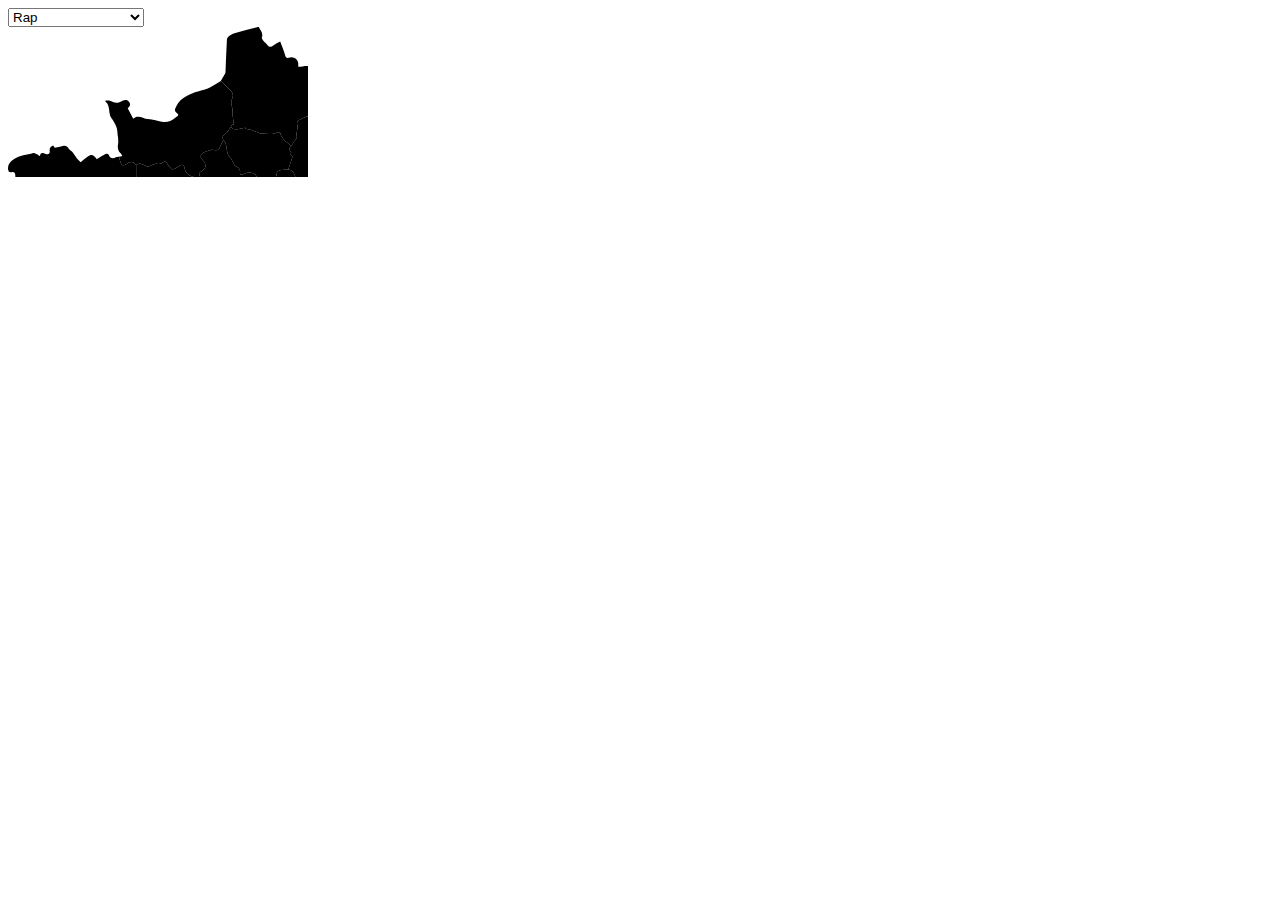
==== visuals/genreByRegion/interactiveMap.html @ f6079f2b "InitFiles" ====
<!DOCTYPE html>

<html>

<head>

    <meta charset="UTF-8">
    <meta name="viewport" content="width=device-width, initial-scale=1.0, maximum-scale=1.0, minimal-ui"/>
    <link rel="stylesheet" href="interactiveMapStyle.css">

</head>
<body>

<div class="genre_selector">
    <select id="select_genre">
        <option value="Rap">Rap</option>
        <option value="Autre">Autre</option>
        <option value="Dance">Dance</option>
        <option value="Classique">Classique</option>
        <option value="Electro">Electro</option>
        <option value="Jazz">Jazz</option>
        <option value="Musique du monde">Musique du monde</option>
        <option value="Métal">Métal</option>
        <option value="PopRock">PopRock</option>
        <option value="Reggae">Reggae</option>
        <option value="RnB">RnB</option>
        <option value="Soul">Soul</option>
        <option value="Variété">Variété</option>
    </select>
</div>


<div class="map" id="map">
    <div class="map_image">
        <svg xmlns="http://www.w3.org/2000/svg"
             version="1.1"
             id="map_svg"
             xml:space="preserve"
            >

            <path id="occ" d="m 309.60883,384.45453 c -1.83333,0.89067 -3.13067,0.448 -4.07733,-1.41733 -1.304,-2.57467 -3.32267,-3.09734 -5.62267,-1.35334 -4.832,3.65867 -9.54133,7.48267 -14.39867,11.10534 -0.704,0.52533 -1.96,0.29866 -2.95866,0.43466 -1.22,0.168 -2.812,-0.0733 -3.58667,0.60934 -2.32667,2.04933 -4.71733,4.21733 -6.35467,6.80133 -1.60133,2.53067 -2.91466,5.55467 -3.27466,8.49467 -0.648,5.27733 -0.64,10.656 -0.56,15.988 0.0213,1.35333 1.38666,2.66533 2.04666,4.03866 0.41067,0.856 0.65467,1.78934 0.976,2.688 -0.944,0.0267 -1.892,0.11734 -2.83066,0.0627 -1.87334,-0.10933 -3.98267,-0.936 -5.564,-0.33467 -4.19334,1.59334 -8.156,3.79067 -12.212,5.74667 h -2.18534 c -3.592,-3.36933 -7.43733,-5.52533 -12.34799,-2.58933 -0.65867,0.39333 -1.252,0.92133 -1.94934,1.22266 -1.51733,0.65334 -2.48,0.716 -3.456,-1.29066 -0.76533,-1.57334 -2.80933,-2.76 -4.544,-3.56534 -1.80666,-0.83733 -3.40933,-1.33066 -3.95466,-3.66266 -0.87867,-3.764 -4.18667,-5.07067 -7.7,-3.556 -0.72134,0.312 -1.94134,0.1 -2.65467,-0.33067 -1.71333,-1.03333 -3.104,-2.73867 -4.90933,-3.46133 -5.23734,-2.09867 -10.61734,-3.83867 -15.93734,-5.73334 -3.724,-1.328 -4.472,-0.72533 -4.46933,3.18267 0,1.25867 -0.67467,2.51867 -0.94133,3.43467 -5.02,-0.34134 -8.988,-0.38934 -12.88134,-0.948 -3.052,-0.436 -5.86933,-0.928 -8.796,0.748 -0.68533,0.392 -2.46533,-0.81067 -3.57066,-1.53867 -2.46934,-1.624 -4.83067,-3.41067 -7.23467,-5.12933 0.072,-1.63467 -0.392,-3.55734 0.304,-4.85734 3.524,-6.58266 7.34933,-13.00266 11.31733,-19.912 -1.83733,-3.68666 -3.23333,-8.31466 -7.72933,-10.45733 -2.11467,-1.00667 -2.41467,-1.84 -1.88,-3.984 0.78533,-3.14933 0.96667,-6.44667 1.536,-9.656 0.16,-0.89867 0.564,-2.13067 1.23733,-2.48533 1.552,-0.82 3.33734,-1.196 5.02534,-1.75067 0.66,1.06667 1.38666,2.24267 2.11333,3.41733 0.304,0.012 0.60933,0.024 0.91467,0.0373 -0.60134,-5.864 2.83466,-5.512 6.51733,-4.94667 0.83067,0.128 1.77867,-0.0733 2.592,-0.35467 3.928,-1.35866 7.58133,-4.40266 11.50267,-1.864 1.68533,-1.468 3.15733,-2.56666 4.408,-3.87466 2.70533,-2.832 7.228,-5.204 2.33466,-10.492 1.56134,-0.38534 2.56667,-0.81067 3.588,-0.852 2.66134,-0.11067 3.552,-1.27334 2.36267,-3.69867 -1.35733,-2.77067 -0.48133,-5.04133 1.43333,-7.084 1.63467,-1.74667 3.55867,-3.256 5.00267,-5.14133 2.984,-3.89334 7.512,-7.04 6.83333,-12.88267 -0.27466,-2.35333 1.10934,-3.12 3.092,-3.40133 3.23467,-0.45867 5.57867,0.992 7.63467,3.32267 0.57467,0.652 1.69067,1.37466 2.41867,1.248 2.92933,-0.508 5.80533,-1.33867 8.7,-2.048 0.124,0.396 0.23466,0.79866 0.37333,1.18933 1.42667,4.06933 3.772,7.88 2.98267,12.55333 -0.11067,0.65467 1.492,2.068 2.51066,2.336 1.604,0.42267 3.41333,0.372 5.084,0.144 1.328,-0.18133 3.156,-0.56133 3.75867,-1.49733 1.72266,-2.67734 2.99333,-5.65734 4.332,-8.568 1.33066,-2.89467 3.89333,-4.2 5.64,-2.48133 2.564,2.51866 5.332,5.03733 5.09333,9.21466 -0.04,0.71733 0.59867,1.47467 1.03067,2.45733 0.86,-0.62533 1.60666,-0.88 1.78933,-1.352 0.75733,-1.96 1.63733,-3.948 1.924,-6.00133 0.42267,-3.03733 1.11067,-4.96666 4.46,-2.60666 0.62933,-0.46267 1.19467,-0.76534 1.61867,-1.204 4.16133,-4.31734 4.53733,-4.3 6.908,1.15733 0.92933,2.136 2.04666,2.592 4.076,1.412 0.96933,-0.564 2.80133,-1.31334 3.196,-0.92134 2.80933,2.77734 5.76533,5.564 7.85866,8.86534 2.30267,3.628 3.748,7.80533 5.528,11.76 0.26,0.57866 0.60534,1.368 0.408,1.85733 -0.89466,2.216 0.448,3.24133 2.12667,3.416 2.75067,0.28667 5.55333,0.0787 8.33333,0.0787 2.01334,-0.0653 4.07734,0.0307 6.10134,0.37333 1.03733,0.176 2.00133,0.792 3,1.20667 0.58533,0.784 1.36266,1.48933 1.724,2.36666 1.476,3.56534 2.824,7.18267 4.22,10.78267 0.46266,0.0613 0.924,0.12267 1.388,0.18533 -1.41467,1.54267 -2.932,3.00667 -4.21067,4.65467 -0.98933,1.27733 -2.19867,2.71867 -2.4,4.20933 -0.452,3.33467 -1.11067,6.048 -4.46267,5.72534 -2.6,3.012 -4.79066,5.59333 -7.03466,8.128 -0.82534,0.93333 -1.77467,1.756 -2.66667,2.62933"/>
            <path id="cvdl" d="m 215.3035,113.07626 c 3.816,3.68 2.89067,8.87733 4.35333,13.30667 0.65334,1.98266 2.30934,3.624 3.44934,5.45733 0.872,1.40133 1.63466,2.86933 2.476,4.29067 0.60533,1.01733 1.02666,2.42266 1.936,2.92666 2.76666,1.53467 5.31333,2.97067 4.396,6.82534 -0.088,0.376 0.28533,0.86 0.63866,1.82 1.72667,-0.45067 3.70267,-0.51734 5.13867,-1.43467 2.788,-1.78533 8.716,-0.668 10.324,2.252 0.61333,1.112 1.436,2.10667 2.39067,3.48267 -0.28534,0.78266 -0.716,1.964 -1.316,3.60666 5.63333,0.61067 10.75333,-0.448 15.83333,-1.92266 2.22667,2.96 4.49867,5.88533 6.60933,8.924 0.224,0.32266 -0.34133,1.46133 -0.81733,1.956 -1.81467,1.88666 -3.588,3.60133 -3.13067,6.704 0.10934,0.74266 -1.64666,2.19066 -2.79866,2.60266 -2.83867,1.016 -3.45734,2.53067 -1.33734,4.60534 2.27334,2.22533 2.312,4.30133 0.0427,6.50666 -0.40267,0.392 -0.61733,0.97867 -0.94,1.50933 2.376,2.19734 1.99333,4.55067 1.232,7.13067 -0.34933,1.184 -0.196,2.728 0.26533,3.89867 1.17734,2.98133 2.85867,5.772 3.94,8.78 0.70534,1.96266 0.97867,4.17466 0.97867,6.27466 0,3.58267 -0.368,7.164 -0.58133,10.74667 -1.81867,0.39067 -3.64667,0.748 -5.456,1.18133 -1.70934,0.408 -3.40134,1.26134 -5.1,1.264 -2.51067,0.003 -5.31467,3.52934 -4.69867,6.88267 0.61467,3.33733 -1.22267,4.27733 -3.78933,4.04667 -3.88534,-0.34667 -6.26267,1.196 -7.52134,4.756 -3.64266,-0.204 -7.292,-0.628 -10.92666,-0.53334 -2.508,0.0653 -5.11734,0.524 -7.464,1.39334 -2.69734,1 -5.056,1.87066 -7.156,-1.50934 -0.868,1.03467 -1.39467,2.07734 -2.24,2.55334 -0.87067,0.49066 -2.07467,0.64933 -3.09467,0.552 -1.38667,-0.12934 -2.73867,-0.63867 -4.50133,-1.08667 -1.228,-1.664 -2.78,-4 -4.596,-6.112 -0.72267,-0.84267 -1.98,-1.29733 -3.07067,-1.736 -3.656,-1.472 -4.09867,-2.77733 -1.75733,-6.53467 -1.23734,-1.50133 -2.70134,-3.01866 -3.85734,-4.74133 -2.13466,-3.17867 -3.932,-6.596 -6.23066,-9.64133 -0.55334,-0.732 -2.63334,-0.792 -3.81467,-0.46134 -1.89067,0.53067 -3.55467,1.96267 -5.448,2.336 -0.624,0.12267 -2.20133,-1.76533 -2.39467,-2.896 -0.396,-2.308 -1.64,-2.99333 -3.61066,-3.96266 -2.41734,-1.188 -4.25334,-3.556 -6.34,-5.41334 2.64533,-6.624 5.29066,-13.248 7.95733,-19.928 2.86933,-1.21066 6.392,-2.68133 9.896,-4.19599 0.40667,-0.176 0.77733,-0.55067 1.04133,-0.92134 4.148,-5.86133 8.944,-11.42666 8.89734,-19.236 -0.003,-0.5 0.2,-1.01866 0.38266,-1.5 0.928,-2.45466 0.55334,-4.45333 -1.93733,-5.74933 0.42133,-0.312 0.84133,-0.624 1.312,-0.97333 -0.42667,-0.89467 -0.724,-1.60934 -1.09867,-2.28 -1.11733,-1.996 -0.60266,-3.408 1.39734,-4.46267 5.22266,-2.75733 5.79333,-7.29333 1.47333,-11.38133 -3.04267,-2.88 -2.33733,-6.464 1.58533,-7.90134 2.23067,-0.81733 4.448,-1.75733 6.75467,-2.24933 1.40133,-0.29867 3.04933,-0.12 4.42933,0.32933 2.024,0.65867 3.908,-0.99333 4.58934,-3.18533 1.10133,-2.31733 2.204,-4.63467 3.30533,-6.952"/>
            <path id="graest" d="m 444.24296,113.69213 c -2.72,4.06133 -5.14,8.372 -8.24133,12.11867 -3.60667,4.35866 -5.57867,9.20266 -6.80534,14.63333 -1.02,4.516 -2.588,8.93067 -4.21466,13.27733 -1.06534,2.844 -1.912,5.44667 -0.064,8.28667 0.39333,0.60267 0.21733,1.69733 0.0573,2.516 -0.90133,4.60533 -1.88667,9.19333 -2.81333,13.792 -0.064,0.328 0.004,0.79733 0.204,1.048 3.15466,3.98933 -0.068,6.56666 -2.184,9.204 -2.10667,2.62533 -5.16534,3.23466 -8.34134,2.55066 -0.84933,-0.18266 -1.50533,-1.30933 -2.23466,-2.01866 -0.42934,-0.41867 -0.82934,-0.86934 -1.24,-1.30534 -0.844,-2.016 -1.68667,-4.02933 -2.52934,-6.04533 -0.29866,0.10133 -0.59866,0.20267 -0.89733,0.304 0,-1.02 0.19067,-2.08533 -0.0453,-3.04533 -0.33734,-1.36667 -0.612,-3.12267 -1.56934,-3.896 -3.62933,-2.924 -7.46666,-5.60533 -11.368,-8.16267 -0.776,-0.50666 -2.176,-0.072 -3.28666,-0.0573 -1.17734,0.016 -3.24667,0.39067 -3.39067,0.02 -1.20267,-3.13467 -3.28133,-2.208 -5.60533,-1.83733 -1.29734,0.208 -3.256,-0.30267 -4.084,-1.232 -2.092,-2.34667 -3.50533,-2.59067 -5.948,-0.42 -1.89467,1.68266 -3.82533,3.38 -5.95867,4.72266 -3.21733,2.02534 -5.148,4.50534 -4.83333,8.53734 0.0493,0.64 -1.63333,2.13333 -2.12533,1.98133 -3.36934,-1.048 -5.852,0.25467 -8.17867,2.44133 -1.49333,1.40133 -3.05067,2.14267 -5.16267,0.95067 -2.90133,-1.63867 -5.94266,-3.036 -9.32,-4.73733 -0.0213,0.40133 -0.10266,-0.0387 0.0387,-0.38934 1.44933,-3.62933 0.46133,-6.748 -1.53467,-9.948 -3.74,-5.996 -8.9,-7.14533 -14.456,-2.988 -0.836,0.624 -1.956,1.07467 -2.99333,1.18934 -4.58133,0.50666 -9.17733,0.99333 -13.78,1.17066 -1.02267,0.0387 -2.51067,-0.96533 -3.068,-1.91066 -1.488,-2.51467 -2.43467,-5.34534 -3.908,-7.868 -0.588,-1.004 -1.91867,-1.696 -3.052,-2.22134 -1.116,-0.51733 -2.41467,-0.644 -3.41333,-0.888 -0.66534,-7.19333 -2.924,-10.272 -7.66134,-11.03466 1.38934,-4.10667 2.77734,-8.21467 4.30934,-12.74 -0.4,-0.35334 -1.27067,-1.12534 -2.188,-1.94 0.276,-0.62267 0.60133,-1.35867 0.88666,-2.00267 -2.40266,-3.91333 -2.40266,-3.91333 0.10267,-7.028 1.90667,-2.73467 3.812,-5.46933 5.71733,-8.20267 -0.32266,-0.0707 -0.64666,-0.14 -0.96933,-0.21066 0.39333,-2.69867 0.81867,-5.39334 1.16267,-8.09867 0.16,-1.272 0.532,-2.688 0.15733,-3.822666 -0.80933,-2.445334 -0.456,-4.318667 1.87333,-5.470667 2.476,-1.224 5.05734,-2.234666 8.09334,-3.556 0.54266,0.250667 1.668,0.773334 3.59066,1.665334 V 77.586798 c 0.89734,-0.58 2.57334,-1.150667 3.44267,-2.32 3.31067,-4.457334 3.62133,-9.621333 2.88267,-14.930667 5.172,0.149334 10.38666,0.556 15.24266,-2.861333 -0.56666,-3.189333 0.94534,-5.777333 4.076,-7.356 0.66,-0.333333 1.63334,-0.048 2.72,-0.048 -0.89866,3.372 -1.69066,6.350667 -2.53733,9.533333 4.52533,1.957334 1.04267,6.598667 2.53467,8.992 2.09066,0.457333 3.73733,0.468 5.016,1.16 3.63066,1.970667 7.29733,3.974667 10.57333,6.461333 1.684,1.278667 2.792,3.506667 3.75467,5.501333 1.00533,2.084 2.3,2.961334 4.25466,1.670667 3.48934,-2.304 6.84534,-1.978667 10.26667,-0.008 1.30533,0.753333 2.52667,1.906667 3.924,2.182667 1.54667,0.305333 3.58667,0.34 4.816,-0.444 2.272,-1.446667 4.01733,-1.813334 6.12933,0.113333 0.66533,0.606667 1.908,0.921333 2.83733,0.834667 3.08267,-0.282667 5.04134,0.998666 6.32,3.728 1.824,3.894666 3.71867,7.757333 5.672,11.587999 0.24934,0.488 1.16134,1.088 1.54667,0.964 0.868,-0.28267 1.66,-0.91867 2.35733,-1.54933 0.336,-0.30534 0.38934,-0.924003 0.83067,-2.084003 1.88533,0.877333 3.876,1.389333 5.33467,2.561333 3.89866,3.136 6.536,3.56267 10.932,1.12 2.09733,-1.16533 3.87333,-0.78 5.15466,1.15467 2.48534,3.74933 6.052,4.73866 10.32934,4.93466 3.028,0.13734 6.04133,1.132 8.99733,1.968 1.36667,0.38667 2.58133,1.30934 3.864,1.98934 z"/>
            <path id="nouaqu" d="m 234.91869,312.38413 c -2.896,0.70933 -5.77067,1.53867 -8.7,2.048 -0.728,0.12667 -1.844,-0.596 -2.42,-1.248 -2.056,-2.33067 -4.4,-3.78133 -7.63333,-3.324 -1.98267,0.28133 -3.36667,1.04933 -3.09334,3.40267 0.68,5.84266 -3.848,8.988 -6.832,12.88133 -1.44533,1.88533 -3.368,3.396 -5.004,5.14267 -1.91333,2.04266 -2.78933,4.31333 -1.432,7.084 1.18934,2.42533 0.29734,3.588 -2.364,3.69866 -1.02133,0.0413 -2.02666,0.46534 -3.588,0.85067 4.89467,5.28933 0.372,7.66 -2.33333,10.492 -1.252,1.30933 -2.724,2.408 -4.408,3.876 -3.92267,-2.54 -7.57467,0.50533 -11.50267,1.864 -0.81466,0.28133 -1.76266,0.48267 -2.592,0.35467 -3.68266,-0.56534 -7.11999,-0.91867 -6.51733,4.94666 -0.30533,-0.0133 -0.61066,-0.0253 -0.91466,-0.0387 -0.728,-1.17334 -1.45467,-2.34934 -2.11334,-3.416 -1.68933,0.55466 -3.47466,0.93066 -5.02533,1.74933 -0.67333,0.356 -1.07867,1.588 -1.23733,2.48667 -0.56934,3.20933 -0.75067,6.50666 -1.536,9.656 -0.53467,2.14266 -0.23467,2.976 1.88,3.984 4.49466,2.14266 5.892,6.76933 7.728,10.45733 -3.96667,6.90933 -7.792,13.32933 -11.316,19.912 -0.696,1.3 -0.23334,3.22266 -0.304,4.85733 -5.384,3.492 -11.764,1.308 -15.97734,-5.536 -7.12133,1.11067 -12.64266,-3.21067 -17.46133,-5.556 -1.236,1.352 -2.024,2.21333 -2.96533,3.24267 -1.93334,-1.688 -2.844,-2.484 -3.852,-3.364 0.97866,-1.60534 1.964,-2.83067 2.50533,-4.228 0.45333,-1.17334 0.89867,-3.41734 0.46133,-3.67334 -1.508,-0.88266 -3.46266,-1.64 -5.14266,-1.46266 -3.13467,0.33333 -7.18534,-1.6 -7.272,-2.94134 3.19066,-3.61466 6.57066,-6.232 8.268,-9.68 2.01066,-4.08133 2.80133,-8.82933 3.71066,-13.37199 1.62134,-8.09867 2.99067,-16.248 4.35734,-24.396 0.85333,-5.092 1.51466,-10.21734 2.24933,-15.32934 0.0507,-0.35466 0.11467,-0.77466 -0.0173,-1.08266 -2.576,-6.03067 0.15066,-11.88667 0.57733,-17.812 0.50133,-6.97734 1.01733,-13.95334 1.66133,-20.91867 0.10534,-1.13733 0.904,-2.21333 1.59067,-3.80267 4.82133,5.176 9.00533,9.66667 13.30667,14.28267 0.0213,-0.26933 0.24666,-1.056 0.12133,-1.78267 -1.32267,-7.72533 -7.04667,-11.89733 -12.94533,-15.92133 -0.84934,-0.57867 -1.72934,-1.11867 -2.53734,-1.752 -3.63466,-2.852 -3.69066,-5.44267 -0.22,-8.68533 3.04534,-2.844 4.35867,-7.05334 2.92934,-10.16667 -0.74534,-1.62667 -1.98934,-3.01467 -2.87467,-4.58533 -1.23867,-2.192 -0.93733,-4.24 0.77333,-6.13467 0.25734,-0.28533 0.064,-0.97733 0.0787,-1.47867 1.952,-1.00933 3.944,-2.91066 5.84533,-2.82533 3.05734,0.13867 6.05467,1.59067 9.42934,2.592 1.73866,-1.09333 3.692,-2.32133 4.968,-3.124 -0.96134,-1.98933 -2.09334,-3.20266 -1.98267,-4.28933 0.59467,-5.832 -0.548,-11.18933 -3.308,-16.336 -1.74667,-3.256 -3.15333,-6.69467 -5.03067,-10.73733 1.90134,0 2.652,-0.12534 3.34534,0.0213 2.83866,0.6 5.228,0.48133 7.32666,-2.132 2.50667,-3.12533 6.14134,-3.996 10.012,-3.136 3.74134,0.83067 7.01734,0.88933 8.76267,-3.356 0.16133,-0.392 0.636,-0.656 0.964,-0.98 2.088,1.85867 3.924,4.22533 6.34,5.41467 1.972,0.968 3.216,1.65333 3.61066,3.96133 0.19334,1.13067 1.772,3.01867 2.396,2.896 1.89334,-0.37333 3.55734,-1.80533 5.448,-2.336 1.18134,-0.33067 3.26134,-0.27067 3.81467,0.46133 2.29867,3.04667 4.096,6.46267 6.22933,9.64134 1.15734,1.72266 2.62134,3.24 3.85867,4.74133 -2.34267,3.75733 -1.9,5.06267 1.756,6.53467 1.092,0.43866 2.348,0.89333 3.072,1.736 1.81467,2.112 3.368,4.448 4.596,6.112 1.76267,0.448 3.11467,0.95733 4.50133,1.08666 1.02,0.0973 2.22267,-0.0613 3.09334,-0.552 0.84666,-0.476 1.372,-1.51866 2.24,-2.55333 2.1,3.38133 4.45866,2.50933 7.15733,1.50933 2.34667,-0.86933 4.956,-1.328 7.46267,-1.39333 3.636,-0.0947 7.284,0.32933 10.928,0.53333 1.34666,2.064 1.36133,5.032 4.572,5.844 1.24533,0.316 2.74133,1.564 3.18666,2.74267 1.304,3.44666 2.18,7.05866 3.14,10.62933 0.948,3.53067 -0.77066,6.84267 -4.16666,8.37333 -1.96934,0.88667 -2.41734,2.248 -1.132,4.09734 0.496,0.716 1.16266,1.49066 1.24533,2.288 0.504,4.94666 0.892,9.90666 1.24667,14.86666 0.052,0.72667 -0.28267,1.48267 -0.46667,2.35734 -1.592,-0.10134 -3.00267,-0.19067 -4.80533,-0.30667 -2.956,6.52933 -5.896,13.02667 -9.028,19.94667 0.20133,-0.0267 -0.24667,0.0307 -0.69467,0.0893"/>
            <path id="hdf" d="m 309.29629,60.336663 c 0.73867,5.308 0.428,10.473333 -2.88267,14.929333 -0.86933,1.170667 -2.54533,1.74 -3.44266,2.321333 v 13.436 c -1.924,-0.892 -3.048,-1.413333 -3.59067,-1.665333 -3.036,1.321333 -5.61733,2.332 -8.09333,3.557333 -2.32934,1.152 -2.68267,3.025333 -1.87334,5.470666 0.37467,1.134667 0.003,2.549335 -0.15733,3.821335 -0.344,2.70533 -0.76933,5.4 -1.16267,8.1 0.32267,0.0693 0.64667,0.14 0.96934,0.20933 -1.90534,2.73467 -3.81067,5.468 -5.71734,8.20267 -4.84133,-3.44934 -9.84266,-6.75733 -11.32533,-13.17867 -1.19467,-0.0747 -2.34533,-0.51066 -3.08,-0.13466 -5.39867,2.76666 -11.03067,1.16933 -16.572,1.04133 -0.79733,-0.0187 -1.56667,-0.664 -2.37067,-0.96133 -2.49466,-0.92267 -4.97466,-1.89734 -7.50799,-2.69734 -1.60934,-0.508 -3.30267,-0.74266 -4.95734,-1.09866 0.0387,-0.31334 0.076,-0.628 0.11467,-0.94 -1.108,0.2 -2.216,0.40666 -3.32533,0.60133 -3.99467,0.704 -8.11734,2.45867 -11.55467,-1.409335 0.42133,-0.812 0.84267,-1.624 1.20267,-2.316 0.78933,-0.204 1.468,-0.38 1.91333,-0.494666 -0.436,-3.02 -0.93867,-5.818667 -1.21733,-8.637333 -0.28,-2.844 0.24,-5.902667 -0.63867,-8.514667 -1.05867,-3.148 -1.11067,-5.838666 0.26533,-8.788 1.27334,-2.732 0.584,-5.387999 -1.41733,-7.454666 -3.24667,-3.350667 -6.71733,-6.486667 -10.09333,-9.714667 1.46,-2.505333 2.94933,-4.994666 4.35733,-7.529333 0.28267,-0.508 0.344,-1.181333 0.36933,-1.784 0.448,-10.755999 0.77334,-21.518666 1.428,-32.261332 0.084,-1.386667 1.59734,-3.0666667 2.90134,-3.9053334 1.928,-1.2386666 4.20266,-2.0533333 6.43066,-2.6826666 7.22534,-2.0386666 14.49867,-3.9119999 21.75467,-5.83599983 0.23466,-0.06266666 0.50666,0.01866667 0.832,0.03733334 1.27733,3.33733329 4.72666,5.89866649 2.99333,10.29466649 -0.356,0.9 1.05067,2.686667 1.94133,3.837333 1.04267,1.349333 2.60934,2.308 3.59067,3.689333 1.73733,2.442667 3.64133,2.521334 5.96133,0.589334 1.77467,-1.48 4.06,-2.346667 6.884,-3.910667 1.62534,4.392 3.28934,8.264 4.48,12.274667 1.32934,4.477333 1.14134,4.533333 5.64534,3.545333 3.692,-0.809334 7.73066,2.293333 7.90933,6.094666 0.044,0.929334 0.007,1.861334 0.007,3.348 1.51733,-0.114666 2.96666,-0.09067 4.36,-0.354666 4.73066,-0.898667 9.17066,-0.822667 11.916,3.925333 0.628,1.089333 0.30533,2.702666 0.528,4.057333 0.252,1.522667 0.68266,3.016 0.92533,4.54 0.16133,1.001333 0.58133,2.413333 0.10267,2.986666 -2.33067,2.794667 -2.18667,3.834667 1.19733,5.358667"/>
            <path id="nor" d="m 212.78203,54.022263 c 3.376,3.226667 6.84667,6.362667 10.092,9.714666 2.00133,2.066667 2.692,4.722667 1.41867,7.453334 -1.376,2.949333 -1.324,5.639999 -0.26534,8.789333 0.87867,2.612 0.35867,5.670666 0.63867,8.514666 0.27867,2.818667 0.78133,5.616 1.21733,8.637333 -0.44533,0.114667 -1.12533,0.290667 -1.91333,0.494667 -0.36,0.692 -0.78133,1.504 -1.204,2.316 -1.65733,2.198668 -2.92133,4.970668 -5.072,6.455998 -2.89067,1.996 -3.83867,3.28667 -2.39067,6.67867 -1.10133,2.31733 -2.204,4.63466 -3.30533,6.952 -0.68133,2.19066 -2.56533,3.844 -4.58933,3.18533 -1.37867,-0.44933 -3.028,-0.62933 -4.42934,-0.33067 -2.30666,0.49334 -4.524,1.43334 -6.75333,2.24934 -3.924,1.43733 -4.62933,5.02266 -1.58533,7.90266 4.31866,4.088 3.74933,8.624 -1.47467,11.38 -1.99867,1.056 -2.51467,2.468 -1.39733,4.464 0.37466,0.67067 0.672,1.38534 1.09866,2.27867 -0.47066,0.34933 -0.89066,0.66267 -1.31066,0.97467 -1.19867,-0.58934 -2.39734,-1.17867 -3.596,-1.768 -6.268,-0.78134 -10.70134,-3.4 -11.624,-10.492 -0.10534,-0.81334 -2.01467,-2.21734 -2.54267,-2.004 -2.17333,0.88 -4.07333,2.40666 -6.2,3.43733 -1.22933,0.59733 -3.448,1.41333 -3.93067,0.90533 -2.28266,-2.40533 -4.12133,-5.232 -6.5,-8.42133 -0.93333,0.68667 -2.068,1.72133 -3.38133,2.42267 -0.92133,0.492 -2.07467,0.65333 -3.14267,0.74 -1.29066,0.104 -2.69066,-0.336 -3.88133,0.0107 -2.448,0.712 -4.79066,1.792 -7.06533,2.676 -8.32,-3.47733 -8.32,-3.47733 -11.54,-1.59733 -2.82933,-3.90667 -5.60933,-4.14 -9.95333,-0.836 -2.488,1.892 -4.428,1.45333 -5.508,-1.43333 -0.73734,-1.97334 -1.172,-4.05867 -1.74267,-6.09334 0.93467,-0.22666 1.86933,-0.452 3.312,-0.80133 -0.69067,-1.07333 -1.04267,-1.92133 -1.648,-2.50667 -2.70933,-2.62 -3.22,-5.69733 -2.552,-9.304 0.376,-2.024 0.13067,-4.17866 0.032,-6.268 -0.056,-1.18533 -0.57733,-2.36 -0.552,-3.53333 0.13333,-6.27066 -2.48533,-11.183998 -6.212,-16.163998 -2.09733,-2.802667 -1.784,-7.378666 -2.68,-11.125333 -0.316,-1.328 -0.898667,-2.621333 -1.554667,-3.825333 -0.337333,-0.62 -1.101333,-1.006667 -1.672,-1.5 0.03867,-0.346667 0.076,-0.693333 0.114667,-1.041333 1.4,0 2.86533,-0.266667 4.18533,0.06 2.248,0.554666 4.36267,1.903999 6.60934,2.121333 1.744,0.168 3.82266,-0.524 5.36666,-1.466667 2.556,-1.56 4.93734,-1.970666 7.08134,0.192 2.24666,2.264 1.384,4.530667 -0.71867,6.501333 -0.18,0.169334 -0.276,0.426667 -0.28267,0.437334 1.83734,3.442666 3.59867,6.742666 5.56534,10.426666 -0.49467,-0.133333 -0.34267,-0.05067 -0.304,-0.08667 4.98933,-4.755999 9.91066,-0.204 14.79066,0.277334 5.156,0.509333 10.19333,2.156 15.34267,2.856 2.29066,0.310666 4.85466,-0.126667 7.06933,-0.882667 1.94667,-0.664 3.64133,-2.166667 5.34,-3.441333 3.57067,-2.68 3.472,-2.638667 0.15867,-5.532 -0.65334,-0.570667 -1.008,-2.210667 -0.68667,-3.041333 1.728,-4.473334 3.91867,-8.149333 8.40933,-11.142667 7.38267,-4.918666 15.52,-6.725333 23.672,-9.113333 3.13067,-0.916 5.92,-3.037333 8.82,-4.688 1.65467,-0.941333 3.22,-2.038666 4.82667,-3.065333"/>
            <path id="pdll" d="m 128.15243,138.04173 c 3.22133,-1.87867 3.22133,-1.87867 11.54,1.59867 2.27467,-0.88534 4.61733,-1.964 7.06533,-2.67734 1.192,-0.34666 2.59067,0.0947 3.88134,-0.0107 1.068,-0.0867 2.22133,-0.248 3.144,-0.74 1.312,-0.70134 2.44666,-1.73467 3.38,-2.42134 2.37866,3.18934 4.21733,6.016 6.5,8.42 0.48266,0.508 2.70133,-0.308 3.93066,-0.904 2.12667,-1.03066 4.028,-2.55866 6.2,-3.43733 0.528,-0.21467 2.43734,1.19067 2.54267,2.00267 0.924,7.092 5.356,9.712 11.624,10.49333 1.19867,0.58933 2.39733,1.17733 3.596,1.76667 2.48933,1.296 2.864,3.29466 1.936,5.748 -0.18267,0.48266 -0.38533,1 -0.38267,1.5 0.0467,7.81066 -4.74933,13.376 -8.89733,19.23733 -0.26267,0.37067 -0.63467,0.74533 -1.04,0.92133 -3.504,1.51467 -7.028,2.98534 -9.89733,4.196 -2.66667,6.68 -5.312,13.304 -7.956,19.928 -0.33067,0.324 -0.804,0.588 -0.96534,0.98 -1.74533,4.24533 -5.02133,4.18667 -8.76266,3.356 -3.872,-0.86 -7.50534,0.0107 -10.01334,3.136 -2.09733,2.61333 -4.48666,2.732 -7.32666,2.132 -0.692,-0.14667 -1.44267,-0.0227 -3.344,-0.0227 1.87733,4.044 3.284,7.48267 5.02933,10.73867 2.76133,5.14533 3.904,10.504 3.30933,16.336 -0.112,1.08533 1.02,2.3 1.98267,4.28933 -1.276,0.80134 -3.22933,2.03067 -4.968,3.124 -3.37467,-1.00133 -6.372,-2.45333 -9.42933,-2.592 -1.90134,-0.0853 -3.89467,1.816 -5.84534,2.824 -2.048,-0.02 -4.43333,0.63734 -6.08266,-0.18266 -5.43867,-2.70534 -10.796,-5.67734 -15.78267,-9.12934 -1.64933,-1.14133 -1.83333,-4.21466 -3.125333,-6.10666 -1.805333,-2.644 -4.004,-5.02534 -6.067999,-7.48934 -1.189334,-1.41866 -2.445334,-2.78 -3.590667,-4.076 2.025333,-3.67066 3.805333,-6.89733 6.084,-11.02666 -3.154667,-1.26134 -5.924,-2.368 -9.024,-3.60667 0.709333,-0.88533 1.365333,-1.70266 2.270667,-2.83066 v -4.508 c -3.785334,4.82266 -6.9,-1.17067 -10.488,0.26933 -1.76,-3.10133 -1.024,-5.928 0.292,-8.732 3.348,-1.06933 6.757333,-1.98933 10.013333,-3.28933 1.202667,-0.48134 2.56,-1.68534 2.96,-2.86 1.348,-3.972 4.001333,-7.01067 7.854669,-6.84134 4.50133,0.19734 7.776,-1.42133 11.05733,-4.23733 1.51867,-1.30533 3.69733,-3.43067 6.308,-1.172 2.39733,2.07467 4.12667,1.532 5.168,-1.544 1.228,-3.62133 1.94533,-7.60133 5.42133,-8.44133 -0.0347,-8.36134 -0.068,-16.24 -0.10133,-24.11867"/>
            <path id="bre" d="m 128.15243,138.04173 c 0.0333,7.87867 0.0667,15.75733 0.10133,24.11867 -3.476,0.84 -4.19333,4.82 -5.42133,8.44133 -1.04133,3.076 -2.77067,3.61867 -5.168,1.544 -2.61067,-2.25867 -4.78933,-0.13333 -6.308,1.172 -3.28133,2.816 -6.556,4.43467 -11.05733,4.23733 -3.853336,-0.16933 -6.506669,2.86934 -7.854669,6.84134 -0.4,1.17466 -1.757333,2.37866 -2.96,2.86 -3.256,1.3 -6.665333,2.22 -10.013333,3.28933 -0.789333,-3.54267 -1.554667,-3.844 -6.902667,-2.74 -1.413333,0.292 -3.026666,1.116 -4.194666,0.7 -1.346667,-0.48 -2.209333,-2.184 -3.457333,-3.124 -0.933334,-0.70267 -2.325334,-1.67467 -3.202667,-1.42667 -4.588,1.29467 -6.962666,-1.66133 -9.330666,-4.53733 -2.277334,-2.76533 -2.425334,-2.93067 -4.945334,-1.872 -3.065333,-1.32133 -5.836,-2.58533 -8.666666,-3.69733 -0.826667,-0.324 -1.828,-0.32534 -2.741333,-0.28667 -2.625334,0.11333 -4.234667,-1.20533 -5.893334,-3.14533 -0.790666,-0.92667 -2.950666,-0.86534 -4.498666,-0.9 -1.017333,-0.0213 -2.048,0.58533 -3.073333,0.912 0.072,0.32 0.144,0.64133 0.214666,0.96133 -2.513333,0.58533 -5.028,1.17067 -6.722666,1.56533 -1.553333,-3.37066 -2.188,-6.63066 -4.152,-8.48133 -2.0253334,-1.90933 -5.3426666,-2.44667 -9.0386665,-3.97467 1.0813333,-0.728 1.8293333,-1.44666 2.7239999,-1.78266 1.2853333,-0.48534 2.6613333,-0.78134 4.0239999,-0.996 2.2226667,-0.352 4.4666667,-0.57334 7.2759997,-0.92 1.734667,-2.056 -0.490667,-5.95867 -4.325333,-5.87734 -1.502667,0.032 -2.9906667,0.77867 -4.9666667,1.33467 -0.1173333,-1.48933 -0.2733333,-2.76267 -0.3066666,-4.03867 -0.068,-2.448 -1.0586667,-3.79066 -3.6666666,-3.024 -2.4359999,0.71467 -3.19599991,-0.82133 -3.49733323,-2.63066 -0.75199998,-4.52 1.92666663,-7.67734 5.55866653,-10.21734 6.0426666,-4.22933 13.1559996,-4.28533 19.7253326,-6.35866 0.985334,-0.30934 2.48,0.708 3.633333,1.31333 0.893334,0.468 1.621334,1.25333 2.294667,1.79333 0.478667,-0.26933 0.638667,-0.308 0.649333,-0.37333 0.734667,-4.29467 3.581334,-2.33867 5.733334,-1.804 3.097333,0.768 4.282666,-0.248 3.969333,-3.38533 -0.244,-2.44134 0.933333,-4.03734 3.456,-4.92 0.514666,0.73733 1.002666,1.436 1.56,2.236 2.681333,-0.64134 5.425333,-1.25734 8.145333,-1.96267 2.668,-0.692 4.345333,0.15467 5.745333,2.62533 0.865333,1.528 2.888,2.35334 4.038667,3.78 1.657333,2.05734 2.885333,4.45734 4.505333,6.548 1.041333,1.34267 2.458666,2.392 3.512,3.388 2.530666,-2.02533 4.586666,-3.83466 6.806666,-5.41333 3.78,-2.68933 5.508,-2.39067 8.458667,1.19867 0.326666,0.39733 0.578666,0.85733 0.753333,1.12 3.329333,-1.98134 6.241333,-3.86667 9.32,-5.42267 0.634666,-0.32133 2.563999,0.36933 2.749329,0.956 1.076,3.40267 3.964,4.51333 7.09334,2.63467 0.85466,-0.51334 2.06666,-0.43067 3.11333,-0.62134 0.57067,2.03467 1.00533,4.12134 1.74267,6.09334 1.08,2.88666 3.02,3.32533 5.508,1.43466 4.344,-3.304 7.124,-3.072 9.95333,0.83467"/>
            <path id="auvrho" d="m 234.91869,312.38413 c 0.448,-0.0587 0.896,-0.116 0.69467,-0.0893 3.132,-6.92 6.072,-13.41734 9.028,-19.94667 1.80266,0.116 3.21333,0.20533 4.80533,0.30667 0.184,-0.87467 0.51867,-1.63067 0.46667,-2.35734 -0.35467,-4.96 -0.74267,-9.92 -1.24667,-14.86666 -0.0827,-0.79734 -0.74933,-1.572 -1.24533,-2.288 -1.28534,-1.84934 -0.83734,-3.21067 1.132,-4.09734 3.396,-1.53066 5.11466,-4.84266 4.16666,-8.37333 -0.96,-3.57067 -1.836,-7.18267 -3.14,-10.62933 -0.44533,-1.17867 -1.94133,-2.42667 -3.18666,-2.74267 -3.21067,-0.812 -3.22534,-3.78 -4.572,-5.844 1.25733,-3.56 3.63466,-5.10266 7.52,-4.756 2.56666,0.23067 4.404,-0.70933 3.78933,-4.04666 -0.616,-3.35334 2.18933,-6.88 4.7,-6.88267 1.69867,-0.003 3.39067,-0.856 5.1,-1.264 1.808,-0.43333 3.636,-0.79067 5.456,-1.18133 0.53067,0.32666 1.03867,0.69733 1.596,0.97066 2.576,1.25734 5.08533,2.72 7.78,3.64534 1.77733,0.612 3.82533,0.43866 5.75067,0.616 0.0227,0.35866 0.044,0.71866 0.064,1.076 1.292,-1.12267 2.58266,-2.248 4.5,-3.91734 1.38533,2.41734 2.97733,4.29067 3.56666,6.43867 0.852,3.10667 2.84,4.748 5.53067,5.82 4.72133,1.88133 5.68,5.14933 2.55867,9.076 -2.45867,3.09466 -1.85067,5.35333 1.13333,6.564 2.54666,0 4.43733,-0.28667 6.20533,0.0587 3.73067,0.728 6.92667,1.04 7.928,-3.90266 0.11867,-0.58934 2.23467,-0.92934 3.46533,-1.09734 1.30667,-0.18 2.748,0.28534 3.97334,-0.0707 2.12933,-0.61734 3.188,0.12133 3.69466,2.07733 0.21734,0.83733 0.35334,1.696 0.548,2.65067 0.52267,-0.052 0.964,-0.0947 1.86267,-0.184 1.176,-4.17734 2.26533,-8.436 3.62533,-12.60667 0.35067,-1.07333 1.41734,-2.42933 2.392,-2.664 1.592,-0.38133 3.49067,-0.28933 5.056,0.22134 2.212,0.72266 4.536,1.66 6.27334,3.13866 2.30133,1.95867 3.988,4.628 6.164,6.764 0.512,0.504 2.36933,0.52 2.84,0.0253 1.78,-1.86 3.28266,-1.90266 5.252,-0.30933 3.02,2.444 5.37733,1.98267 7.868,-1.06133 1.332,-1.62667 2.908,-3.05333 4.37466,-4.56933 3.356,2.82266 3.084,6.45999 -0.68533,8.63866 -1.708,0.98667 -2.97867,2.09733 -2.14533,4.108 3.90266,1.88267 6.36666,-0.224 8.46,-2.8 0.57066,-0.70133 0.57333,-2.18267 0.32,-3.176 -0.64,-2.52133 0.928,-4.28 3.53466,-3.94933 0.94667,0.12 2.14,-0.18267 2.93867,-0.71733 2.344,-1.56267 9.84667,-2.18667 11.35467,-1.27334 0.94933,2.344 1.62933,4.02133 2.472,6.09867 -2.76934,5.20933 0.56,8.73333 4.408,12.276 1.08,0.99466 2.25466,3.14266 1.86533,4.2 -0.64133,1.74 -2.27067,3.61733 -3.95467,4.33733 -1.93466,0.82933 -3.072,1.612 -3.21066,3.72933 -0.13467,2.09067 0.108,3.696 2.29466,4.92934 1.576,0.888 3.42534,2.616 3.708,4.22266 0.72934,4.16267 3.32,6.648 6.62667,9.14934 -1.22933,2.928 -2.46533,5.868 -3.244,7.72266 -2.89333,1.85334 -4.71333,3.36267 -6.79733,4.24134 -1.57734,0.66533 -3.52534,0.38933 -5.24934,0.788 -1.16533,0.268 -2.22666,0.98 -3.33466,1.49333 -2.928,-0.80267 -5.536,-0.65467 -7.128,3.03467 -1.708,-3.07467 -3.74,-4.352 -6.688,-2.712 -1.668,3.19066 -1.032,4.32533 2.1,5.876 1.144,0.56666 1.67866,2.53866 2.26666,3.96133 0.18134,0.43867 -0.37866,1.18533 -0.58266,1.744 -6.50934,-1.46933 -16.15734,3.54267 -19.5,10.07333 -4.072,0.576 -6.27334,2.848 -5.524,7.416 0.0773,0.472 -0.82,1.10534 -1.06667,1.41467 -1.58933,-0.388 -2.75333,-0.67067 -3.77867,-0.92267 -2.116,2.96134 -1.48533,5.10534 1.06134,6.94667 1.76,1.27333 3.73333,2.424 5.05066,4.076 0.82667,1.03867 0.62,2.90133 0.876,4.396 -0.456,-0.184 -0.912,-0.36933 -1.36933,-0.552 -1.07067,0.556 -2.272,0.956 -3.18133,1.71067 -1.47334,1.22266 -2.296,1.14933 -3.90267,-0.19334 -2.028,-1.69333 -4.74667,-2.57066 -7.18933,-3.756 -0.52934,-0.25866 -1.332,-0.14933 -1.7,-0.51866 -3.72934,-3.73334 -7.58667,-3.85334 -11.60667,-0.37067 -0.88533,-1.62933 -1.67733,-3.088 -2.66667,-4.908 -1.612,1.14133 -2.89066,2.04667 -4.16933,2.95333 -0.99867,-0.416 -1.96267,-1.03066 -3,-1.20666 -2.024,-0.34267 -4.08933,-0.43867 -6.10267,-0.37467 -2.78,0 -5.58133,0.20933 -8.33333,-0.0773 -1.67733,-0.17467 -3.02,-1.20134 -2.12533,-3.41734 0.196,-0.488 -0.14934,-1.27866 -0.408,-1.856 -1.78133,-3.95466 -3.22667,-8.132 -5.528,-11.76133 -2.09467,-3.3 -5.05067,-6.08667 -7.85867,-8.864 -0.396,-0.392 -2.228,0.35733 -3.196,0.92 -2.03066,1.18133 -3.148,0.724 -4.076,-1.41067 -2.37066,-5.45733 -2.748,-5.476 -6.90933,-1.15733 -0.42267,0.43867 -0.988,0.74 -1.61867,1.204 -3.348,-2.36 -4.036,-0.43067 -4.45866,2.60667 -0.28667,2.05333 -1.16667,4.04 -1.92534,6.00133 -0.18133,0.472 -0.928,0.72667 -1.788,1.352 -0.43333,-0.984 -1.07066,-1.74 -1.03066,-2.45733 0.23866,-4.17734 -2.52934,-6.696 -5.09334,-9.21467 -1.748,-1.71867 -4.31066,-0.41467 -5.64133,2.48133 -1.33867,2.91067 -2.60933,5.89067 -4.332,8.568 -0.60267,0.936 -2.42933,1.31467 -3.75733,1.49734 -1.67067,0.228 -3.48,0.27866 -5.08534,-0.144 -1.01733,-0.26934 -2.62,-1.68134 -2.50933,-2.336 0.788,-4.67334 -1.556,-8.48534 -2.984,-12.55334 -0.13733,-0.39066 -0.248,-0.79333 -0.372,-1.18933"/>
            <path id="bfc" d="m 372.38882,242.08599 c -1.46667,1.516 -3.04133,2.94267 -4.37333,4.56933 -2.49067,3.044 -4.84934,3.50534 -7.86934,1.06134 -1.968,-1.59467 -3.47066,-1.55067 -5.25066,0.30933 -0.472,0.49333 -2.328,0.47733 -2.84134,-0.0253 -2.176,-2.136 -3.86133,-4.80534 -6.164,-6.76534 -1.73733,-1.47733 -4.06133,-2.41466 -6.272,-3.13733 -1.56666,-0.51067 -3.46533,-0.60267 -5.056,-0.22133 -0.976,0.23466 -2.04133,1.59066 -2.392,2.664 -1.36133,4.17066 -2.45066,8.42933 -3.62666,12.60666 -0.89867,0.088 -1.34,0.132 -1.86134,0.184 -0.196,-0.95466 -0.33066,-1.81466 -0.548,-2.652 -0.50666,-1.95466 -1.56533,-2.69333 -3.696,-2.076 -1.22533,0.35467 -2.66666,-0.10933 -3.972,0.0693 -1.23066,0.168 -3.34666,0.508 -3.46666,1.09866 -1.00134,4.94267 -4.196,4.62934 -7.92667,3.90134 -1.768,-0.344 -3.65866,-0.0587 -6.20666,-0.0587 -2.984,-1.21067 -3.592,-3.468 -1.132,-6.56267 3.12133,-3.928 2.16266,-7.196 -2.55867,-9.076 -2.692,-1.07333 -4.68,-2.71333 -5.532,-5.82 -0.58933,-2.14933 -2.18,-4.02133 -3.56533,-6.43866 -1.91867,1.66933 -3.20934,2.79333 -4.5,3.91733 -0.0213,-0.35733 -0.0427,-0.71733 -0.064,-1.076 -1.92667,-0.17733 -3.97467,-0.004 -5.752,-0.616 -2.69334,-0.92667 -5.20267,-2.388 -7.78,-3.64667 -0.55734,-0.272 -1.06534,-0.64266 -1.596,-0.96933 0.21333,-3.58267 0.58133,-7.164 0.58133,-10.74667 0,-2.1 -0.27333,-4.312 -0.97867,-6.27466 -1.08133,-3.00934 -2.76266,-5.79867 -3.94,-8.78 -0.46133,-1.17067 -0.61466,-2.716 -0.26533,-3.9 0.76133,-2.57867 1.144,-4.932 -1.232,-7.12934 0.32267,-0.532 0.53733,-1.11733 0.94,-1.50933 2.26933,-2.20533 2.23067,-4.28133 -0.0427,-6.50667 -2.12,-2.076 -1.50133,-3.58933 1.33734,-4.60533 1.152,-0.41333 2.908,-1.86133 2.79866,-2.60266 -0.45733,-3.10267 1.316,-4.81734 3.13067,-6.704 0.476,-0.49467 1.04133,-1.63334 0.81733,-1.956 -2.11066,-3.03867 -4.38266,-5.96534 -6.60933,-8.924 0.12667,-0.276 0.18133,-0.63467 0.38933,-0.816 2.15467,-1.85734 3.54134,-3.95467 3.58534,-7.028 0.0147,-0.932 1.70933,-2.41467 2.84,-2.64534 2.768,-0.56533 5.65733,-0.54933 8.49733,-0.76666 4.736,0.76266 6.996,3.84 7.66133,11.03466 0.99867,0.244 2.29734,0.36934 3.412,0.88667 1.13467,0.52667 2.46534,1.21733 3.052,2.22133 1.47467,2.52267 2.42134,5.35467 3.908,7.868 0.55867,0.94667 2.04534,1.94934 3.06934,1.91067 4.60266,-0.176 9.19733,-0.66267 13.77999,-1.17067 1.036,-0.11466 2.15734,-0.564 2.99334,-1.18933 5.556,-4.156 10.716,-3.008 14.456,2.988 1.996,3.2 2.984,6.31867 1.53333,9.94933 -0.14,0.35067 -0.06,0.79067 -0.0373,0.388 3.37733,1.70133 6.41733,3.1 9.32,4.73867 2.112,1.192 3.66933,0.44933 5.16133,-0.952 2.32667,-2.18534 4.81067,-3.488 8.18,-2.44134 0.492,0.15334 2.17467,-1.34133 2.12533,-1.98 -0.316,-4.03333 1.616,-6.51333 4.83334,-8.53866 2.132,-1.34267 4.064,-3.03867 5.95733,-4.72133 2.44267,-2.17067 3.85733,-1.928 5.948,0.42 0.828,0.92933 2.78667,1.43866 4.08533,1.232 2.324,-0.372 4.40267,-1.29734 5.60534,1.836 0.14266,0.372 2.21333,-0.003 3.39066,-0.0187 1.11067,-0.0147 2.51067,-0.45067 3.28667,0.0573 3.90133,2.556 7.73733,5.23867 11.36667,8.16267 0.95866,0.77333 1.23333,2.52933 1.57066,3.896 0.236,0.96 0.0453,2.02533 0.0453,3.044 0.29866,-0.10134 0.59733,-0.20134 0.89733,-0.30267 0.84267,2.01467 1.68533,4.02933 2.528,6.044 -1.22267,0.0973 -2.44533,0.19333 -4.49467,0.35467 -0.888,1.73333 -2.09733,4.096 -3.744,7.31466 1.75867,-0.708 2.51467,-1.17466 3.32,-1.28266 0.60667,-0.0813 1.49467,0.10933 1.85067,0.52666 0.296,0.35067 0.26,1.42667 -0.0653,1.79867 -4.544,5.2 -8.92534,10.57733 -13.83467,15.41333 -4.42667,4.36134 -4.77867,4.54934 -5.98667,10.756 -0.27333,1.40667 -1.73466,3.03334 -3.07733,3.70667 -6.54,3.28 -9.07067,8.92667 -9.944,15.704"/>
            <path id="paca" d="m 323.05149,345.77346 c 1.27867,-0.90667 2.55733,-1.812 4.16933,-2.95333 0.98934,1.82 1.78267,3.27866 2.66667,4.908 4.02133,-3.48267 7.87733,-3.36267 11.60667,0.37066 0.368,0.36934 1.17066,0.26 1.7,0.51867 2.44266,1.18533 5.16266,2.06267 7.18933,3.756 1.60667,1.34267 2.42933,1.416 3.904,0.19333 0.908,-0.75466 2.11067,-1.15466 3.18133,-1.71066 0.456,0.18266 0.912,0.368 1.36934,0.552 -0.25734,-1.49467 -0.0493,-3.35734 -0.876,-4.396 -1.31867,-1.652 -3.29067,-2.80267 -5.05067,-4.076 -2.548,-1.84134 -3.17733,-3.98534 -1.06133,-6.94667 1.024,0.252 2.188,0.53467 3.77866,0.92267 0.24534,-0.30934 1.14267,-0.94267 1.06534,-1.41467 -0.74934,-4.568 1.452,-6.84 5.524,-7.416 3.344,-6.53067 12.99066,-11.54267 19.5,-10.07333 0.204,-0.55867 0.764,-1.30534 0.584,-1.744 -0.58934,-1.42267 -1.12267,-3.39467 -2.268,-3.96134 -3.13067,-1.55066 -3.768,-2.68533 -2.1,-5.876 2.948,-1.64 4.98,-0.36266 6.68933,2.712 1.59067,-3.68933 4.19867,-3.83733 7.12666,-3.03466 1.04267,1.90133 2.084,3.80266 3.12534,5.70133 0.32133,-0.128 0.64533,-0.25733 0.968,-0.388 0,0.56 0.012,1.12133 -10e-4,1.68133 -0.0907,3.70667 1.48534,5.30667 5.15867,5.544 1.06533,0.0693 2.96533,0.65734 2.992,1.09734 0.148,2.428 3.32267,4.79333 0.148,7.396 -1.07867,0.88666 -1.51867,2.53066 -2.32667,3.78 -0.66266,1.02666 -1.43466,1.98266 -2.44666,3.36266 0.856,2.856 1.80133,6.18934 2.876,9.48 0.29733,0.916 0.892,1.77467 1.5,2.54 3.744,4.70934 13.83866,7.63467 19.588,5.992 1.20933,-0.34533 3.20266,-0.0493 4.01333,0.76667 1.468,1.48133 1.92,3.57867 0.176,5.45867 -1.44667,1.55866 -3.132,2.96533 -4.25733,4.72933 -0.84,1.31733 -0.95734,3.096 -1.39067,4.66933 -0.21467,0.78134 -0.164,1.89467 -0.67333,2.28534 -1.296,0.99466 -2.9,1.57866 -4.27467,2.48933 -2.53867,1.68267 -5,3.484 -7.49733,5.23067 -2.02134,1.41333 -4.04934,2.82 -6.72,4.67733 -0.404,2.408 -2.144,4.39733 -5.84667,5.01867 -2.67467,0.44933 -4.13467,2.69066 -3.81067,5.61733 0.36934,3.328 -0.87466,5 -4.08133,5.764 -2.42266,0.57733 -4.77733,1.432 -7.02533,2.37867 -2.456,0.41333 -4.89867,0.95733 -7.372,1.19333 -1.63733,0.156 -3.31867,-0.21067 -4.97733,-0.18133 -0.81867,0.0147 -1.62,0.484 -2.448,0.58 -1.284,0.14666 -3.39734,0.67333 -3.748,0.12933 -2.65867,-4.124 -6.56534,-5.51867 -11.12134,-5.89733 -3.06133,-0.25334 -5.45733,-1.232 -4.91333,-5.044 0.028,-0.18667 -0.088,-0.404 -0.16667,-0.592 -0.0787,-0.18934 -0.196,-0.36267 -0.53333,-0.968 -1.496,0.20133 -3.15867,0.348 -4.792,0.65866 -3.32267,0.63334 -5.968,-0.016 -7.488,-3.4 -0.23333,-0.51866 -1.24933,-1.19733 -1.58267,-1.05333 -0.76266,0.32933 -1.43333,1.044 -1.936,1.748 -0.31333,0.44 -0.25333,1.14533 -0.424,2.076 -3.35466,-0.18533 -6.55066,-0.36133 -10.076,-0.55467 0.28934,-1.57733 0.46934,-2.55733 0.68267,-3.724 -3.804,-0.62933 -7.62267,-1.26133 -11.44,-1.892 0.89333,-0.87466 1.84267,-1.69733 2.668,-2.62933 2.244,-2.53467 4.43467,-5.116 7.03467,-8.12933 3.352,0.324 4.01066,-2.39067 4.46266,-5.72534 0.20134,-1.49066 1.41067,-2.93066 2.4,-4.208 1.27867,-1.648 2.79467,-3.112 4.21067,-4.65466 -0.464,-0.0627 -0.92533,-0.124 -1.388,-0.18667 -1.396,-3.59867 -2.744,-7.21733 -4.22,-10.78267 -0.36267,-0.876 -1.13867,-1.58133 -1.724,-2.36533"/>
            <path id="idf" d="m 280.23509,142.43106 c -2.84,0.21867 -5.72933,0.20133 -8.49733,0.768 -1.13067,0.23067 -2.82534,1.712 -2.84,2.64533 -0.044,3.072 -1.43067,5.16934 -3.584,7.028 -0.20934,0.18 -0.264,0.53867 -0.38934,0.81467 -5.08133,1.47467 -10.20133,2.53333 -15.83333,1.92267 0.59867,-1.64267 1.02933,-2.824 1.31467,-3.60667 -0.95467,-1.376 -1.77734,-2.372 -2.39067,-3.484 -1.608,-2.91867 -7.53467,-4.036 -10.324,-2.252 -1.43467,0.91733 -3.412,0.98533 -5.13867,1.436 -0.352,-0.96 -0.72666,-1.444 -0.63733,-1.82 0.916,-3.85467 -1.63067,-5.29067 -4.39733,-6.82533 -0.90934,-0.504 -1.33067,-1.90934 -1.93467,-2.928 -0.84267,-1.42 -1.604,-2.88934 -2.47733,-4.28934 -1.14,-1.83333 -2.79467,-3.47466 -3.44934,-5.45733 -1.46133,-4.42933 -0.536,-9.62667 -4.35333,-13.30667 -1.448,-3.392 -0.5,-4.68266 2.39067,-6.67733 2.152,-1.48533 3.41466,-4.25733 5.072,-6.457332 3.43866,3.869332 7.56133,2.113332 11.55466,1.409332 1.10934,-0.19467 2.21867,-0.4 3.32667,-0.60133 -0.0387,0.31333 -0.076,0.62666 -0.11467,0.94 1.65467,0.356 3.348,0.59066 4.956,1.09866 2.53467,0.80134 5.01467,1.77467 7.50934,2.69867 0.804,0.29733 1.57333,0.94133 2.37066,0.96 5.54134,0.128 11.172,1.72533 16.572,-1.04133 0.73467,-0.376 1.88534,0.06 3.08,0.136 1.48267,6.42 6.484,9.728 11.32534,13.17733 -2.50534,3.116 -2.50534,3.116 -0.10267,7.02933 -0.28533,0.644 -0.61067,1.38 -0.88667,2.00267 0.91734,0.81467 1.788,1.58667 2.18667,1.94 -1.53067,4.52533 -2.91867,8.632 -4.308,12.74"/>

        </svg>
    </div>


    <div class="map_legend">
        <svg xmlns="http://www.w3.org/2000/svg"
             version="1.1"
             id="map_legend_svg"
             xml:space="preserve"
        >
        </svg>
    </div>

    <div class=map_chart>
        <div id="chart_div">

        </div>
    </div>



</div>


<!--<script src="https://d3js.org/d3-dsv.v2.min.js"></script>-->
<!--<script src="https://d3js.org/d3-fetch.v2.min.js"></script>-->
<script src="../d3/d3.js"></script>
<script src="../d3/d3-legend.js"></script>
<!--<script src="d3/d3.min.js"></script>-->
<script src="../gettersData.js"></script>
<script type="text/javascript" src="../googleChartLoader.js"></script>
<script src="mapApp.js"></script>


</body>

</html>
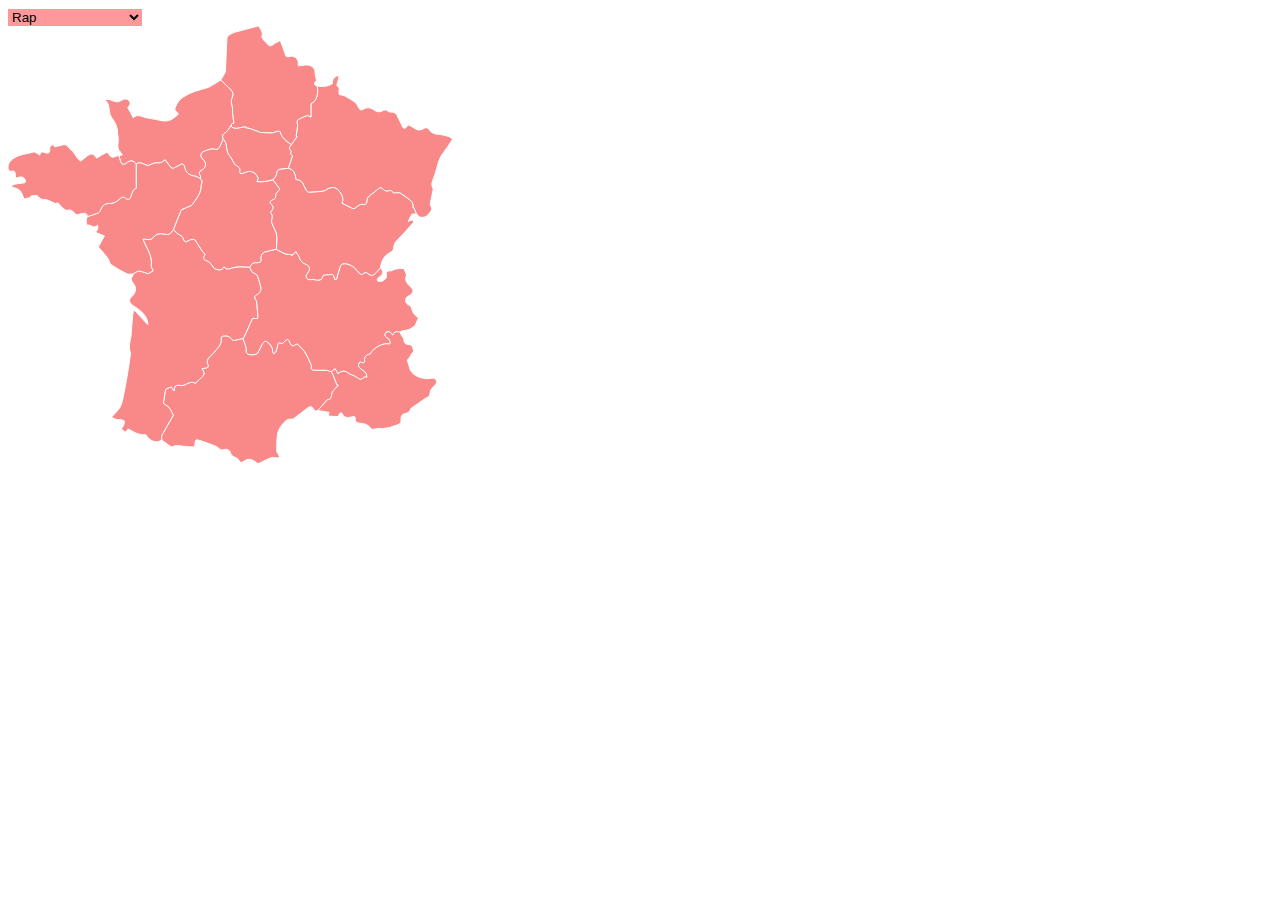
==== commit 7c278448: "Up" ====
--- a/visuals/genreByRegion/interactiveMap.html
+++ b/visuals/genreByRegion/interactiveMap.html
@@ -6,7 +6,7 @@
 
     <meta charset="UTF-8">
     <meta name="viewport" content="width=device-width, initial-scale=1.0, maximum-scale=1.0, minimal-ui"/>
-    <link rel="stylesheet" href="interactiveMapStyle.css">
+    <link rel="stylesheet" href="/visuals/genreByRegionWithAge/interactiveMapStyle.css">
 
 </head>
 <body>
--- a/visuals/genreByRegionWithAge/interactiveMapStyle.css
+++ b/visuals/genreByRegionWithAge/interactiveMapStyle.css
@@ -0,0 +1,107 @@
+/*
+Tout le style est dans ce CSS à l'exeption de la coloration des région qui se trouve changée par le js en
+fonciton de la data qu'on affiche sur la map.
+ */
+
+
+:root {
+    --base: #F98888;
+    --stroke: #FFFFFF;
+    --active-stroke: #604545;
+    --clicked-stroke: #402525;
+    --active-color: #f43838;
+    --transition-time: 0.4s;
+}
+
+.map_image{
+    float: left;
+    height: 500px;
+    width: 500px;
+}
+
+.map_image svg{
+    height: inherit;
+    width: inherit;
+}
+
+.map_chart{
+    width: 50%;
+    display: flex;
+    align-items: flex-start;
+    justify-content: right;
+}
+
+
+.map_legend, .legendTitle{
+    display: flex;
+    justify-content: left;
+    width :260;
+
+    font-style: normal;
+    font-variant-ligatures: normal;
+    font-variant-caps: normal;
+    font-variant-numeric: normal;
+    font-variant-east-asian: normal;
+    font-weight: 600;
+    font-stretch: normal;
+    font-size: 12px;
+    line-height: normal;
+    font-family: 'MarrSans', Helvetica, arial, serif;
+
+}
+
+#select_genre{
+    background-color: #FD999A;
+    border : none;
+}
+
+#select_genre:after{
+    border : none;
+}
+
+
+/* Don't touch*/
+.map_image path{
+    fill: var(--base);
+    stroke: var(--stroke);
+    stroke-width: 1px;
+    transition : fill var(--transition-time);
+}
+
+/* Don't touch*/
+.map_image path.is-active{
+    fill: var(--active-color);
+    stroke: var(--active-stroke);
+    stroke-width: 2px;
+    transition : fill var(--transition-time);
+    /*
+    transform: scale(0.9);
+    transform-origin: 70% 70%;
+    transform-box: fill-box;
+     */
+}
+
+/* Don't touch*/
+.map_image path.is-clicked{
+    fill: var(--active-color);
+    stroke: var(--clicked-stroke);
+    stroke-width: 3px;
+    transition : fill var(--transition-time);
+    /*
+    transform: scale(0.9);
+    transform-origin: 70% 70%;
+    transform-box: fill-box;
+     */
+}
+
+
+
+
+@font-face {
+    font-family: "MarrSans";
+    src:
+    url("../fonts/MarrSans-Regular-Web.woff2") format("woff2"),
+    url("../fonts/MarrSans-Semibold-Web.woff2") format("woff2"),
+    url("../fonts/MarrSans-Medium-Web.woff2") format("woff2");
+}
+
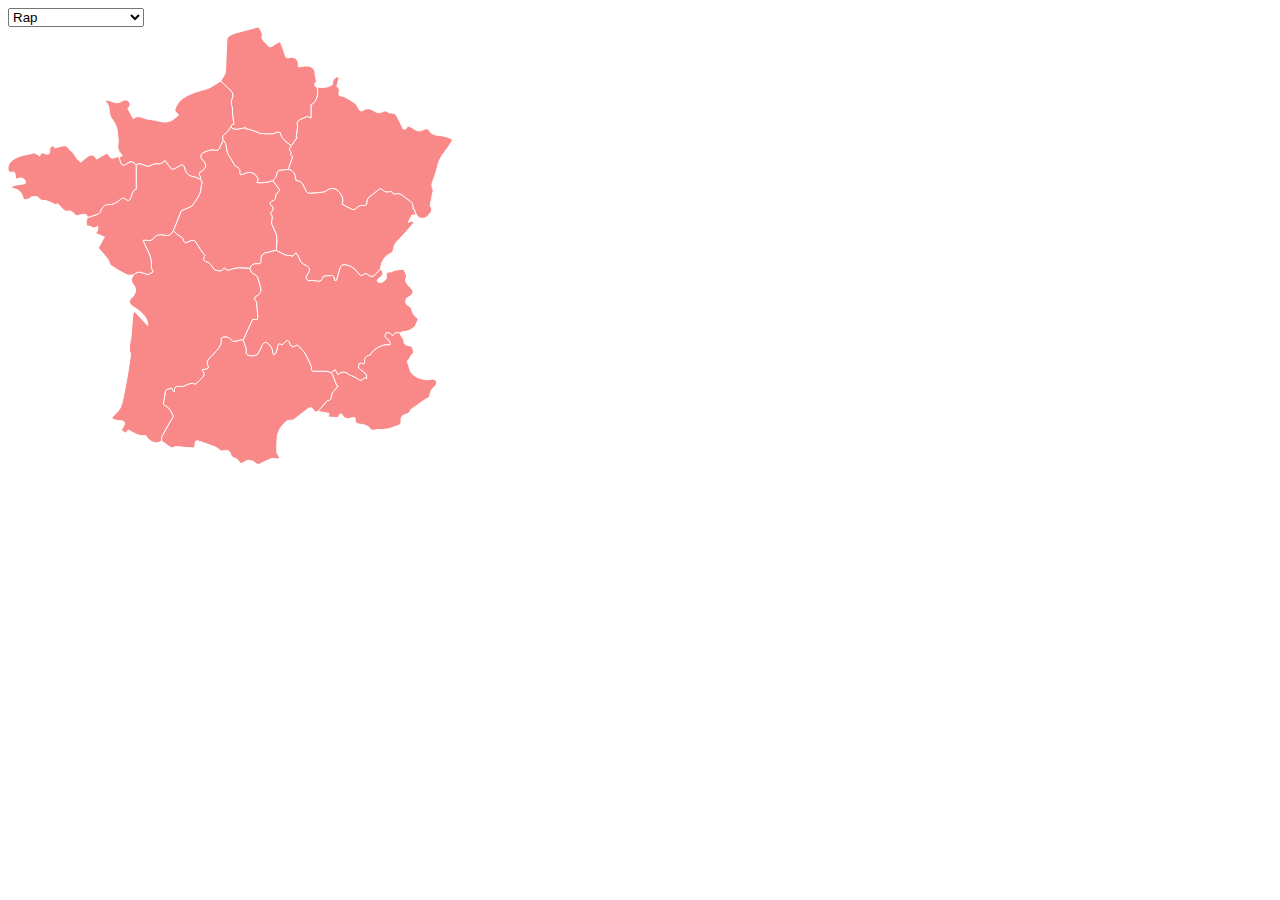
==== commit 943edfd6: "update" ====
--- a/visuals/genreByRegion/interactiveMap.html
+++ b/visuals/genreByRegion/interactiveMap.html
@@ -6,7 +6,7 @@
 
     <meta charset="UTF-8">
     <meta name="viewport" content="width=device-width, initial-scale=1.0, maximum-scale=1.0, minimal-ui"/>
-    <link rel="stylesheet" href="/visuals/genreByRegionWithAge/interactiveMapStyle.css">
+    <link rel="stylesheet" href="interactiveMapStyle.css">
 
 </head>
 <body>
@@ -65,9 +65,13 @@
     </div>
 
     <div class=map_chart>
-        <div id="chart_div">
+        <div id="chart_div_age">
+            <canvas id="bar_chart_canvas_age" width="400" height="400"></canvas>
+        </div>
+        <div id="chart_div_csp">
+            <canvas id="bar_chart_canvas_csp" width="400" height="400"></canvas>
+        </div>
 
-        </div>
     </div>
 
 
@@ -81,7 +85,7 @@
 <script src="../d3/d3-legend.js"></script>
 <!--<script src="d3/d3.min.js"></script>-->
 <script src="../gettersData.js"></script>
-<script type="text/javascript" src="../googleChartLoader.js"></script>
+<script src="../Chartjs.min.js"></script>
 <script src="mapApp.js"></script>
 
 
--- a/visuals/genreByRegion/interactiveMapStyle.css
+++ b/visuals/genreByRegion/interactiveMapStyle.css
@@ -0,0 +1,97 @@
+/*
+Tout le style est dans ce CSS à l'exeption de la coloration des région qui se trouve changée par le js en
+fonciton de la data qu'on affiche sur la map.
+ */
+
+
+:root {
+    --base: #F98888;
+    --stroke: #FFFFFF;
+    --active-stroke: #604545;
+    --clicked-stroke: #402525;
+    --active-color: #f43838;
+    --transition-time: 0.4s;
+}
+
+.map_image{
+    float: left;
+    height: 500px;
+    width: 500px;
+}
+
+.map_image svg{
+    height: inherit;
+    width: inherit;
+}
+
+.map_chart{
+    width: 50%;
+    display: flex;
+    align-items: flex-start;
+    justify-content: right;
+}
+
+
+.map_legend, .legendTitle{
+    display: flex;
+    justify-content: right;
+
+    font-style: normal;
+    font-variant-ligatures: normal;
+    font-variant-caps: normal;
+    font-variant-numeric: normal;
+    font-variant-east-asian: normal;
+    font-weight: 600;
+    font-stretch: normal;
+    font-size: 12px;
+    line-height: normal;
+    font-family: 'MarrSans', Helvetica, arial, serif;
+
+}
+
+
+/* Don't touch*/
+.map_image path{
+    fill: var(--base);
+    stroke: var(--stroke);
+    stroke-width: 1px;
+    transition : fill var(--transition-time);
+}
+
+/* Don't touch*/
+.map_image path.is-active{
+    fill: var(--active-color);
+    stroke: var(--active-stroke);
+    stroke-width: 2px;
+    transition : fill var(--transition-time);
+    /*
+    transform: scale(0.9);
+    transform-origin: 70% 70%;
+    transform-box: fill-box;
+     */
+}
+
+/* Don't touch*/
+.map_image path.is-clicked{
+    fill: var(--active-color);
+    stroke: var(--clicked-stroke);
+    stroke-width: 3px;
+    transition : fill var(--transition-time);
+    /*
+    transform: scale(0.9);
+    transform-origin: 70% 70%;
+    transform-box: fill-box;
+     */
+}
+
+
+
+
+@font-face {
+    font-family: "MarrSans";
+    src:
+    url("../fonts/MarrSans-Regular-Web.woff2") format("woff2"),
+    url("../fonts/MarrSans-Semibold-Web.woff2") format("woff2"),
+    url("../fonts/MarrSans-Medium-Web.woff2") format("woff2");
+}
+
